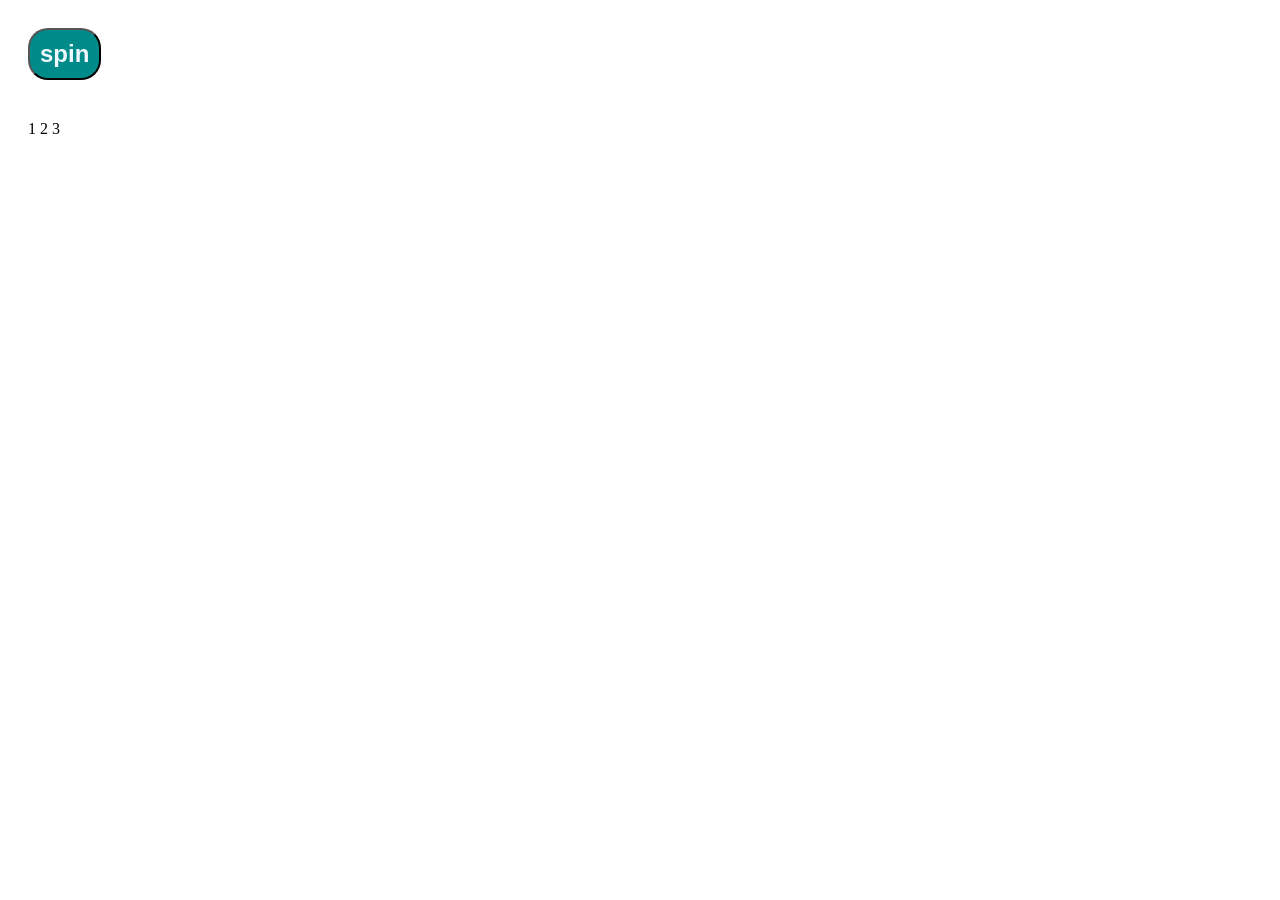
==== RandomNum/index.html @ bd95af1b "counter" ====
<!DOCTYPE html>
<html lang="en">
<head>
    <meta charset="UTF-8">
    <meta name="viewport" content="width=device-width, initial-scale=1.0">
    <link rel="stylesheet" href="style.css">
    <title>Document</title>
</head>
<body>
    <button id="myBtn">spin</button>
    <div class="labels">
        <label id="label1">1</label>
        <label id="label2">2</label>
        <label id="label3">3</label>
    </div>

    <script src="script.js"></script>
</body>
</html>
---- RandomNum/style.css ----
#myBtn{
    font-weight: bold;
    font-size: 1.5em;
    padding: 10px;
    margin: 20px;
    border-radius: 20px;
    color: aliceblue;
    background-color: darkcyan;
}
.labels {
    margin: 20px;
   
}
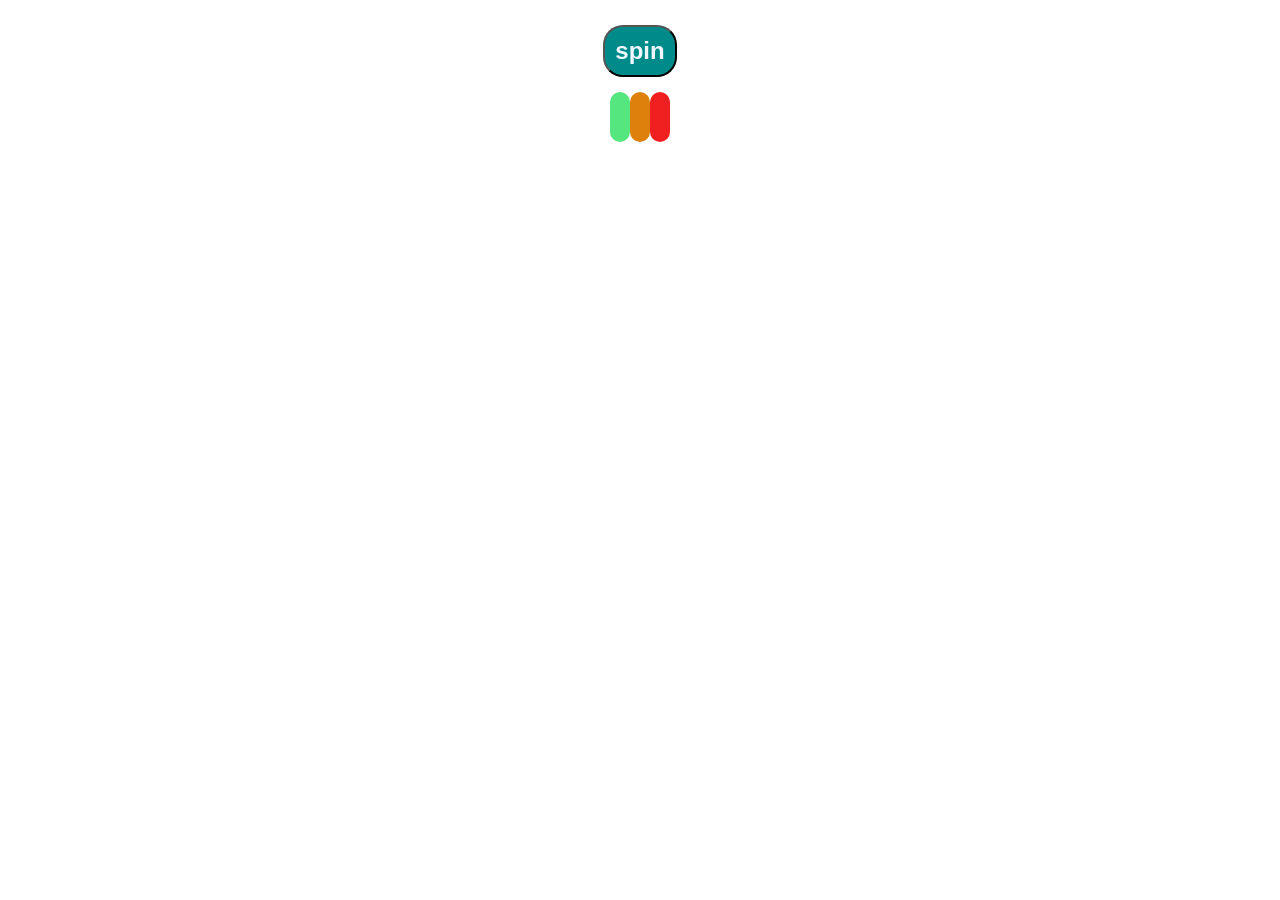
==== commit 63afa613: "Random Number" ====
--- a/RandomNum/index.html
+++ b/RandomNum/index.html
@@ -9,9 +9,9 @@
 <body>
     <button id="myBtn">spin</button>
     <div class="labels">
-        <label id="label1">1</label>
-        <label id="label2">2</label>
-        <label id="label3">3</label>
+        <label id="label1"></label>
+        <label id="label2"></label>
+        <label id="label3"></label>
     </div>
 
     <script src="script.js"></script>
--- a/RandomNum/style.css
+++ b/RandomNum/style.css
@@ -1,13 +1,32 @@
 #myBtn{
     font-weight: bold;
+    display: block;
     font-size: 1.5em;
     padding: 10px;
-    margin: 20px;
+    margin: 25px auto;
     border-radius: 20px;
     color: aliceblue;
     background-color: darkcyan;
+
 }
 .labels {
-    margin: 20px;
-   
+   text-align: center;
+   font-size: 2em;
+   font-weight: bolder;
+   font-family: monospace;
+}
+#label1 {
+    background-color: rgb(86, 230, 127);
+    padding: 10px;
+    border-radius: 15px;  
+}
+#label2 {
+    background-color: rgb(222, 128, 12);
+    padding: 10px;
+    border-radius: 15px;  
+}
+#label3 {
+    background-color: rgb(240, 32, 32);
+    padding: 10px;
+    border-radius: 15px;  
 }
